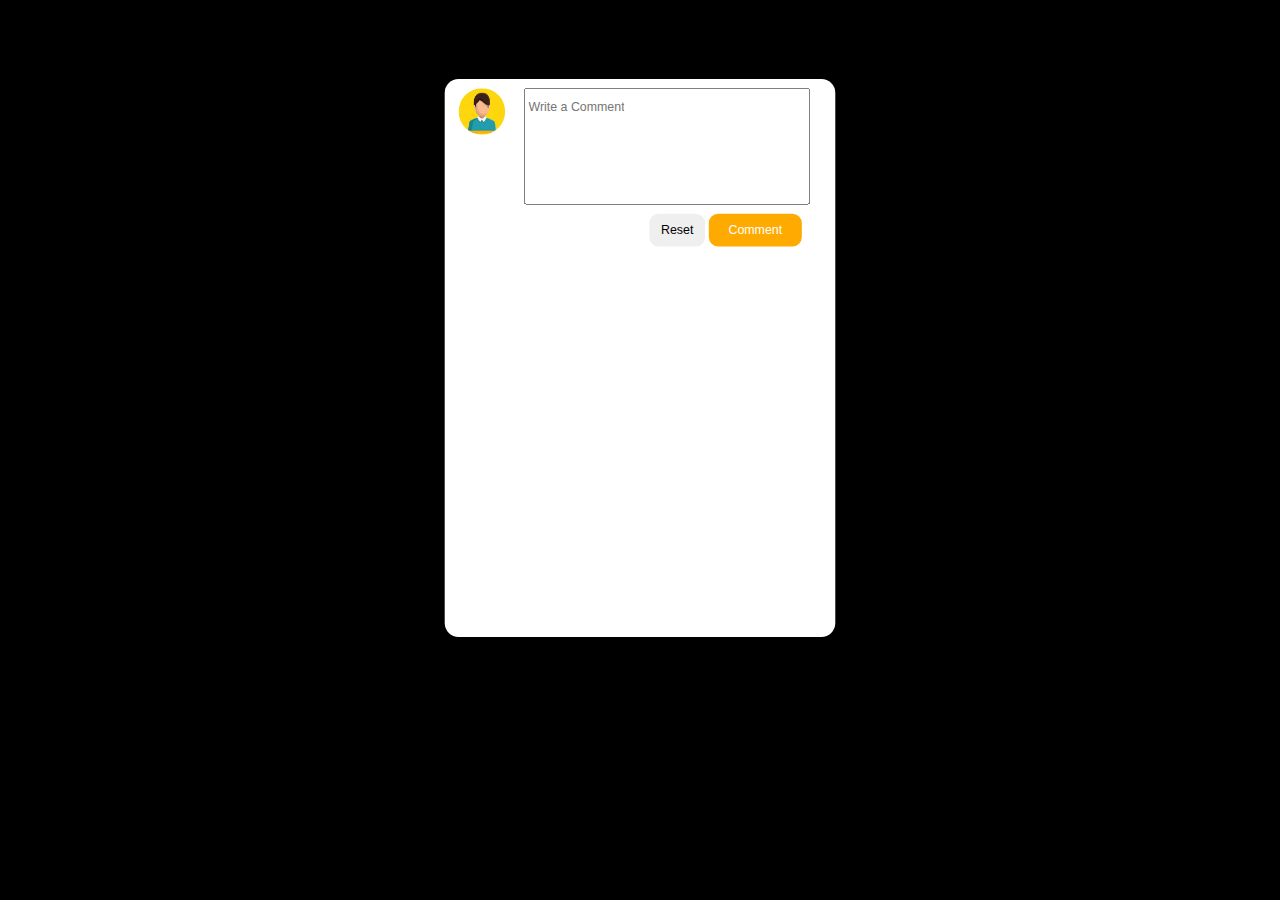
==== index.html @ 6cedb192 "messenger body and some css effects" ====
<!DOCTYPE html>
<html lang="en">
<head>
  
  <link rel="stylesheet" href="style.css">
  <title>Messenger</title>
</head>
<body>

  <div class="contanier">
    <div class="my-comment-part">

      <div class="profile-photo-part">
        <img src="photoes/Avatar-project copy.jpeg" width="50px" height="50px" style="border-radius: 100%;">
      </div>

      <div class="comment-part">
        <input type="text" placeholder="Write a Comment" class="input" >
      </div>

    </div>

    <button class="reset-button">Reset</button>
    <button class="comment-button">Comment</button>



    <div class="other-comment-part"></div>
  </div>


  <script src="index.js"></script>
  
</body>
</html>
---- style.css ----
body {
  background-color: black;
  display: flex;
  justify-content: center;
  align-items: center;
  height: 700px;
}

.contanier {
  background-color: white;
  width: 420px;
  height: 600px;
  box-shadow: 5cap;
  border-radius: 15px;
  transform: scale(.93);

  transition: transform 500ms ease;
}
.contanier:hover {
  transform: scale(1);
}
.my-comment-part {
  display: flex;
}
.profile-photo-part {
  width: 70px;
  margin-top: 10px;
  margin-left: 15px;
}
.input {
  margin-top: 10px;
  width: 300px;
  height: 30px;
  padding-bottom: 90px;
}
::placeholder {
  position: absolute;
  top: 10px;
  left: 3px;
}
.reset-button {
  width: 60px;
  height: 35px;
  margin-top: 10px;
  margin-left: 220px;
  border: none;
  border-radius: 10px;
  cursor: pointer;

  transition: background-color 400ms ease;
}
.reset-button:hover {
  background-color: #d9d9d9;
}
.comment-button {
  width: 100px;
  height: 35px;
  margin-top: 10px;
  border: none;
  border-radius: 10px;
  background-color: #ffaa00;
  color: white;
  cursor: pointer;

  transition: background-color 400ms ease;
}
.comment-button:hover {
  background-color: #cc8800;
}
.newDiv {
  background-color: red;
}
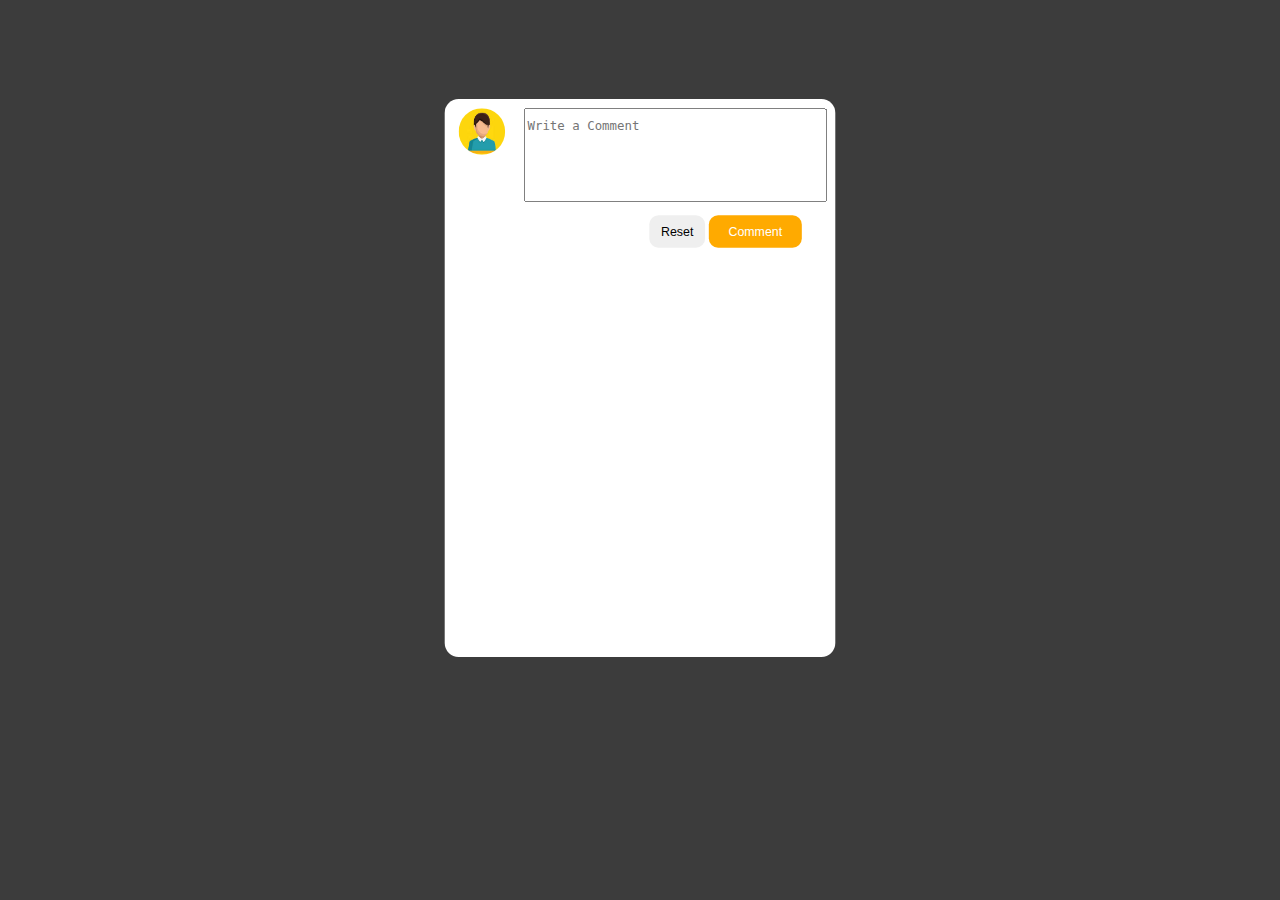
==== commit e1c92222: "no comment issue solved" ====
--- a/index.html
+++ b/index.html
@@ -15,7 +15,8 @@
       </div>
 
       <div class="comment-part">
-        <input type="text" placeholder="Write a Comment" class="input" >
+        <textarea name="" id="" cols="35" rows="10" placeholder="Write a Comment" style="padding-top: 9px;" class="input"></textarea>
+        <!-- <input type="text" placeholder="Write a Comment" class="input" > -->
       </div>
 
     </div>
@@ -23,9 +24,8 @@
     <button class="reset-button">Reset</button>
     <button class="comment-button">Comment</button>
 
+    
 
-
-    <div class="other-comment-part"></div>
   </div>
 
 
--- a/style.css
+++ b/style.css
@@ -1,9 +1,10 @@
 body {
-  background-color: black;
+  background-color: rgb(60, 60, 60);
   display: flex;
   justify-content: center;
   align-items: center;
   height: 700px;
+  padding-top: 20px;
 }
 
 .contanier {
@@ -29,10 +30,17 @@
 }
 .input {
   margin-top: 10px;
-  width: 300px;
-  height: 30px;
-  padding-bottom: 90px;
+  width: 320px;
+  height: 70px;
+  padding-bottom: 20px;
+  resize: none;
+  outline: none;
+
+  transition: padding-bottom 400ms ease ;
 }
+/* .input:focus{
+  padding-bottom: 30px;
+} */
 ::placeholder {
   position: absolute;
   top: 10px;
@@ -67,6 +75,50 @@
 .comment-button:hover {
   background-color: #cc8800;
 }
-.newDiv {
-  background-color: red;
+
+.myComment {
+  margin-top: 10px;
+  background-color: #737373;
+  border: solid;
+  border-width: 3px;
+  border-color: white;
+  width: 250px;
+  padding-top: 5px;
+  padding-bottom: 5px;
+  display: flex;
+  align-items: center;
+  margin-left: 10px;
+  padding-left: 5px;
+  border-radius: 20px;
+  font-family: Arial, Helvetica, sans-serif;
+  color: white;
+  word-wrap:break-word;
+  word-break: break-all;
+}
+
+.myImage {
+  width: 50px;
+}
+.deleteButton {
+  display: inline;
+  width: 60px;
+  height: 25px;
+  margin-left: 40px;
+  margin-top: 10px;
+  background-color: white;
+  color: red;
+  border: 2px solid;
+  font-family: Arial, Helvetica, sans-serif;
+  font-weight: 900;
+  cursor: pointer;
+
+  transition: background-color 390ms ease;
+}
+.deleteButton:hover {
+  background-color: #ffcccc;
+}
+.comments {
+  display: flex;
+  align-items: center;
+  /* background-color: red; */
 }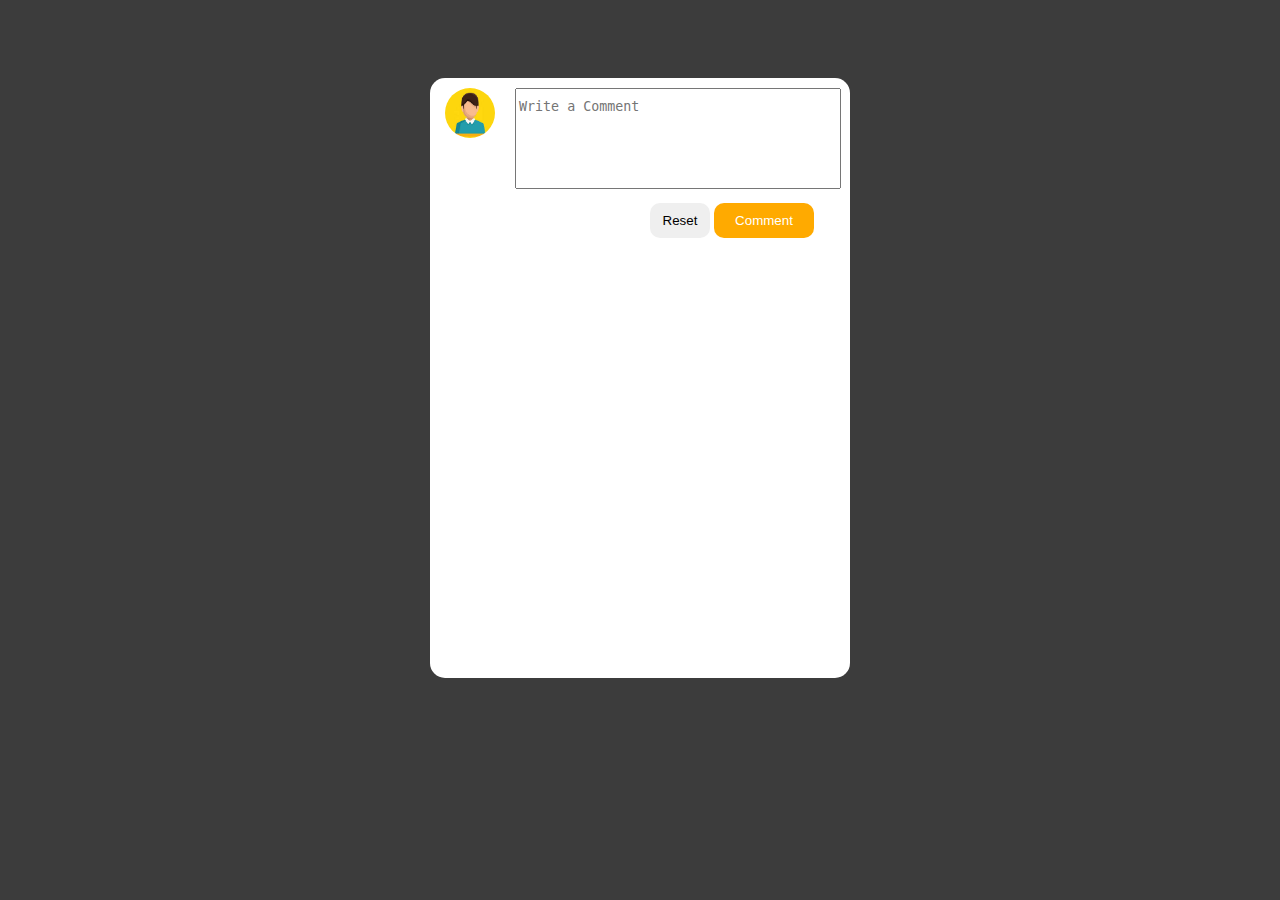
==== commit 270888f6: "final version" ====
--- a/index.html
+++ b/index.html
@@ -16,7 +16,6 @@
 
       <div class="comment-part">
         <textarea name="" id="" cols="35" rows="10" placeholder="Write a Comment" style="padding-top: 9px;" class="input"></textarea>
-        <!-- <input type="text" placeholder="Write a Comment" class="input" > -->
       </div>
 
     </div>
--- a/style.css
+++ b/style.css
@@ -13,13 +13,10 @@
   height: 600px;
   box-shadow: 5cap;
   border-radius: 15px;
-  transform: scale(.93);
 
   transition: transform 500ms ease;
 }
-.contanier:hover {
-  transform: scale(1);
-}
+
 .my-comment-part {
   display: flex;
 }
@@ -38,9 +35,7 @@
 
   transition: padding-bottom 400ms ease ;
 }
-/* .input:focus{
-  padding-bottom: 30px;
-} */
+
 ::placeholder {
   position: absolute;
   top: 10px;
@@ -120,5 +115,4 @@
 .comments {
   display: flex;
   align-items: center;
-  /* background-color: red; */
 }